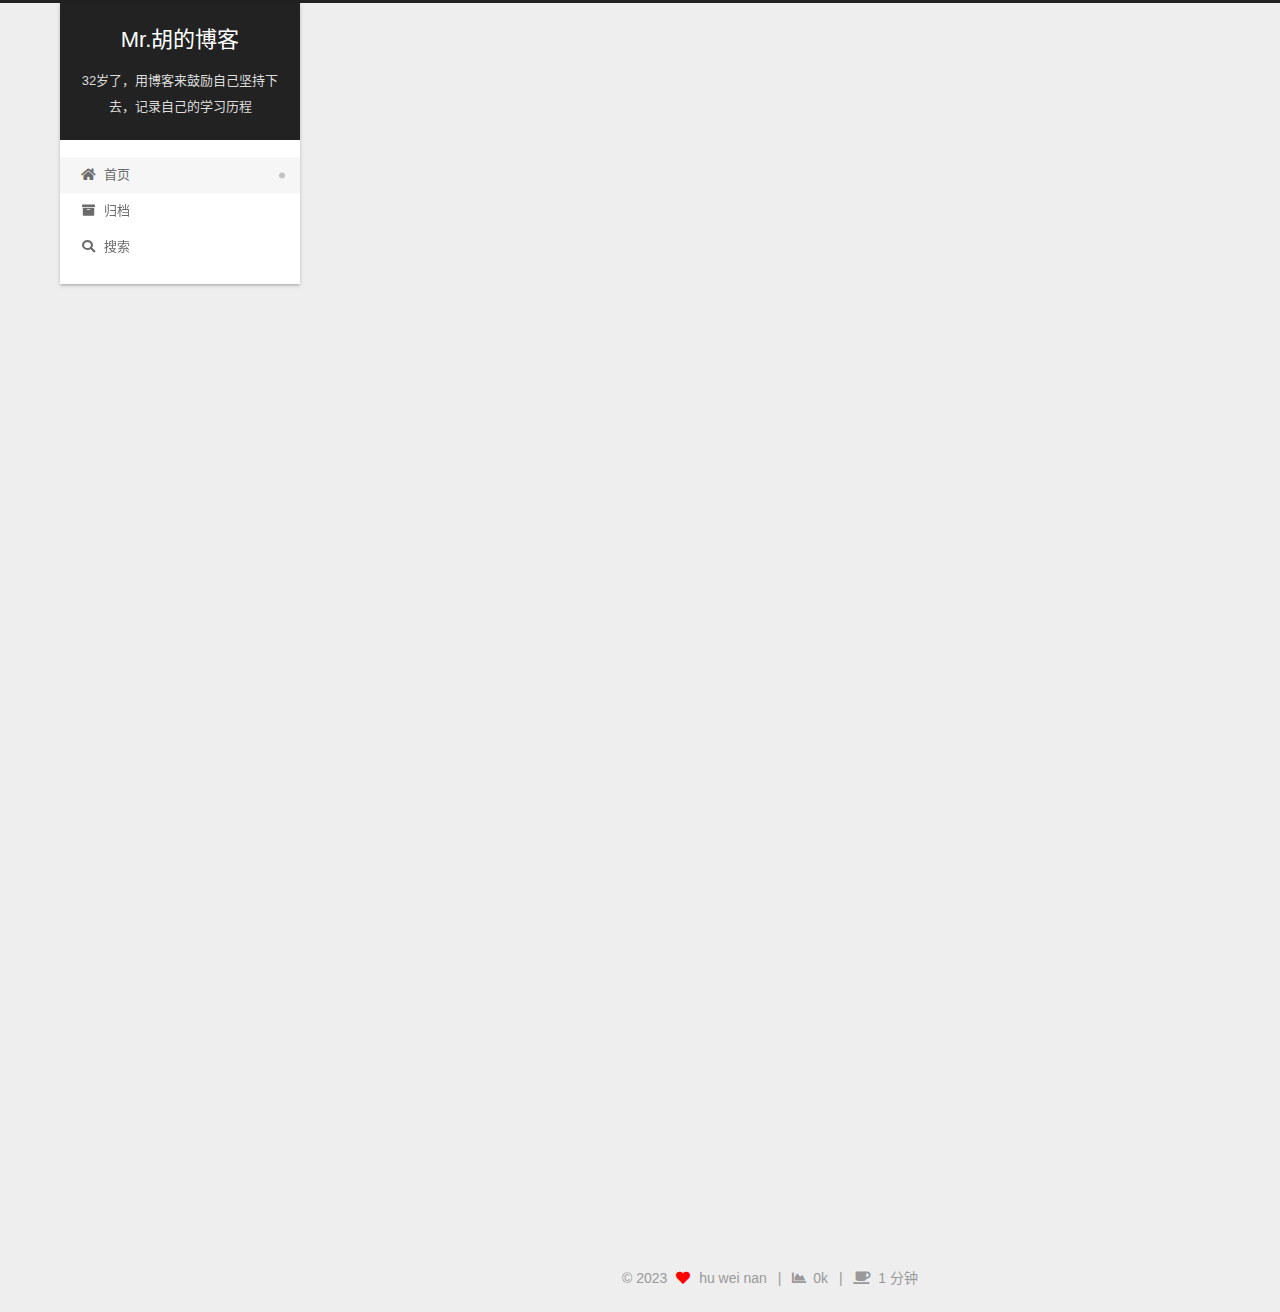
==== index.html @ 6270576a "Site updated: 2023-03-27 14:38:37" ====
<!DOCTYPE html>
<html lang="zh-CN">
<head>
  <meta charset="UTF-8">
<meta name="viewport" content="width=device-width, initial-scale=1, maximum-scale=2">
<meta name="theme-color" content="#222">
<meta name="generator" content="Hexo 6.3.0">
  <link rel="apple-touch-icon" sizes="180x180" href="/images/apple-touch-icon-next.png">
  <link rel="icon" type="image/png" sizes="32x32" href="/images/favicon-32x32-next.png">
  <link rel="icon" type="image/png" sizes="16x16" href="/images/favicon-16x16-next.png">
  <link rel="mask-icon" href="/images/logo.svg" color="#222">

<link rel="stylesheet" href="/css/main.css">


<link rel="stylesheet" href="/lib/font-awesome/css/all.min.css">

<script id="hexo-configurations">
    var NexT = window.NexT || {};
    var CONFIG = {"hostname":"example.com","root":"/","scheme":"Gemini","version":"7.8.0","exturl":false,"sidebar":{"position":"left","display":"post","padding":18,"offset":12,"onmobile":false},"copycode":{"enable":true,"show_result":false,"style":"mac"},"back2top":{"enable":true,"sidebar":true,"scrollpercent":true},"bookmark":{"enable":false,"color":"#222","save":"auto"},"fancybox":false,"mediumzoom":false,"lazyload":false,"pangu":false,"comments":{"style":"tabs","active":null,"storage":true,"lazyload":false,"nav":null},"algolia":{"hits":{"per_page":10},"labels":{"input_placeholder":"Search for Posts","hits_empty":"We didn't find any results for the search: ${query}","hits_stats":"${hits} results found in ${time} ms"}},"localsearch":{"enable":true,"trigger":"auto","top_n_per_article":1,"unescape":false,"preload":false},"motion":{"enable":true,"async":false,"transition":{"post_block":"fadeIn","post_header":"slideDownIn","post_body":"slideDownIn","coll_header":"slideLeftIn","sidebar":"slideUpIn"}},"path":"search.xml"};
  </script>

  <meta property="og:type" content="website">
<meta property="og:title" content="Mr.胡的博客">
<meta property="og:url" content="http://example.com/index.html">
<meta property="og:site_name" content="Mr.胡的博客">
<meta property="og:locale" content="zh_CN">
<meta property="article:author" content="hu wei nan">
<meta name="twitter:card" content="summary">

<link rel="canonical" href="http://example.com/">


<script id="page-configurations">
  // https://hexo.io/docs/variables.html
  CONFIG.page = {
    sidebar: "",
    isHome : true,
    isPost : false,
    lang   : 'zh-CN'
  };
</script>

  <title>Mr.胡的博客</title>
  






  <noscript>
  <style>
  .use-motion .brand,
  .use-motion .menu-item,
  .sidebar-inner,
  .use-motion .post-block,
  .use-motion .pagination,
  .use-motion .comments,
  .use-motion .post-header,
  .use-motion .post-body,
  .use-motion .collection-header { opacity: initial; }

  .use-motion .site-title,
  .use-motion .site-subtitle {
    opacity: initial;
    top: initial;
  }

  .use-motion .logo-line-before i { left: initial; }
  .use-motion .logo-line-after i { right: initial; }
  </style>
</noscript>

</head>

<body itemscope itemtype="http://schema.org/WebPage">
  <div class="container use-motion">
    <div class="headband"></div>

    <header class="header" itemscope itemtype="http://schema.org/WPHeader">
      <div class="header-inner"><div class="site-brand-container">
  <div class="site-nav-toggle">
    <div class="toggle" aria-label="切换导航栏">
      <span class="toggle-line toggle-line-first"></span>
      <span class="toggle-line toggle-line-middle"></span>
      <span class="toggle-line toggle-line-last"></span>
    </div>
  </div>

  <div class="site-meta">

    <a href="/" class="brand" rel="start">
      <span class="logo-line-before"><i></i></span>
      <h1 class="site-title">Mr.胡的博客</h1>
      <span class="logo-line-after"><i></i></span>
    </a>
      <p class="site-subtitle" itemprop="description">32岁了，用博客来鼓励自己坚持下去，记录自己的学习历程</p>
  </div>

  <div class="site-nav-right">
    <div class="toggle popup-trigger">
        <i class="fa fa-search fa-fw fa-lg"></i>
    </div>
  </div>
</div>




<nav class="site-nav">
  <ul id="menu" class="main-menu menu">
        <li class="menu-item menu-item-home">

    <a href="/" rel="section"><i class="fa fa-home fa-fw"></i>首页</a>

  </li>
        <li class="menu-item menu-item-archives">

    <a href="/archives/" rel="section"><i class="fa fa-archive fa-fw"></i>归档</a>

  </li>
      <li class="menu-item menu-item-search">
        <a role="button" class="popup-trigger"><i class="fa fa-search fa-fw"></i>搜索
        </a>
      </li>
  </ul>
</nav>



  <div class="search-pop-overlay">
    <div class="popup search-popup">
        <div class="search-header">
  <span class="search-icon">
    <i class="fa fa-search"></i>
  </span>
  <div class="search-input-container">
    <input autocomplete="off" autocapitalize="off"
           placeholder="搜索..." spellcheck="false"
           type="search" class="search-input">
  </div>
  <span class="popup-btn-close">
    <i class="fa fa-times-circle"></i>
  </span>
</div>
<div id="search-result">
  <div id="no-result">
    <i class="fa fa-spinner fa-pulse fa-5x fa-fw"></i>
  </div>
</div>

    </div>
  </div>

</div>
    </header>

    


    <main class="main">
      <div class="main-inner">
        <div class="content-wrap">
          

          <div class="content index posts-expand">
            
      
  
  
  <article itemscope itemtype="http://schema.org/Article" class="post-block" lang="zh-CN">
    <link itemprop="mainEntityOfPage" href="http://example.com/2023/03/27/hello-world/">

    <span hidden itemprop="author" itemscope itemtype="http://schema.org/Person">
      <meta itemprop="image" content="/images/avatar.gif">
      <meta itemprop="name" content="hu wei nan">
      <meta itemprop="description" content="">
    </span>

    <span hidden itemprop="publisher" itemscope itemtype="http://schema.org/Organization">
      <meta itemprop="name" content="Mr.胡的博客">
    </span>
      <header class="post-header">
        <h2 class="post-title" itemprop="name headline">
          
            <a href="/2023/03/27/hello-world/" class="post-title-link" itemprop="url">Hello World</a>
        </h2>

        <div class="post-meta">
            <span class="post-meta-item">
              <span class="post-meta-item-icon">
                <i class="far fa-calendar"></i>
              </span>
              <span class="post-meta-item-text">发表于</span>

              <time title="创建时间：2023-03-27 10:36:51" itemprop="dateCreated datePublished" datetime="2023-03-27T10:36:51+08:00">2023-03-27</time>
            </span>

          <br>
            <span class="post-meta-item" title="本文字数">
              <span class="post-meta-item-icon">
                <i class="far fa-file-word"></i>
              </span>
                <span class="post-meta-item-text">本文字数：</span>
              <span>78</span>
            </span>
            <span class="post-meta-item" title="阅读时长">
              <span class="post-meta-item-icon">
                <i class="far fa-clock"></i>
              </span>
                <span class="post-meta-item-text">阅读时长 &asymp;</span>
              <span>1 分钟</span>
            </span>

        </div>
      </header>

    
    
    
    <div class="post-body" itemprop="articleBody">

      
          <p>Welcome to <a target="_blank" rel="noopener" href="https://hexo.io/">Hexo</a>! This is your very first post. Check <a target="_blank" rel="noopener" href="https://hexo.io/docs/">documentation</a> for more info. If you get any problems when using Hexo, you can find the answer in <a target="_blank" rel="noopener" href="https://hexo.io/docs/troubleshooting.html">troubleshooting</a> or you can ask me on <a target="_blank" rel="noopener" href="https://github.com/hexojs/hexo/issues">GitHub</a>.</p>
<h2 id="Quick-Start"><a href="#Quick-Start" class="headerlink" title="Quick Start"></a>Quick Start</h2><h3 id="Create-a-new-post"><a href="#Create-a-new-post" class="headerlink" title="Create a new post"></a>Create a new post</h3><figure class="highlight bash"><table><tr><td class="gutter"><pre><span class="line">1</span><br></pre></td><td class="code"><pre><span class="line">$ hexo new <span class="string">&quot;My New Post&quot;</span></span><br></pre></td></tr></table></figure>

<p>More info: <a target="_blank" rel="noopener" href="https://hexo.io/docs/writing.html">Writing</a></p>
<h3 id="Run-server"><a href="#Run-server" class="headerlink" title="Run server"></a>Run server</h3><figure class="highlight bash"><table><tr><td class="gutter"><pre><span class="line">1</span><br></pre></td><td class="code"><pre><span class="line">$ hexo server</span><br></pre></td></tr></table></figure>

<p>More info: <a target="_blank" rel="noopener" href="https://hexo.io/docs/server.html">Server</a></p>
<h3 id="Generate-static-files"><a href="#Generate-static-files" class="headerlink" title="Generate static files"></a>Generate static files</h3><figure class="highlight bash"><table><tr><td class="gutter"><pre><span class="line">1</span><br></pre></td><td class="code"><pre><span class="line">$ hexo generate</span><br></pre></td></tr></table></figure>

<p>More info: <a target="_blank" rel="noopener" href="https://hexo.io/docs/generating.html">Generating</a></p>
<h3 id="Deploy-to-remote-sites"><a href="#Deploy-to-remote-sites" class="headerlink" title="Deploy to remote sites"></a>Deploy to remote sites</h3><figure class="highlight bash"><table><tr><td class="gutter"><pre><span class="line">1</span><br></pre></td><td class="code"><pre><span class="line">$ hexo deploy</span><br></pre></td></tr></table></figure>

<p>More info: <a target="_blank" rel="noopener" href="https://hexo.io/docs/one-command-deployment.html">Deployment</a></p>

      
    </div>

    
    
    
      <footer class="post-footer">
        <div class="post-eof"></div>
      </footer>
  </article>
  
  
  


  



          </div>
          

<script>
  window.addEventListener('tabs:register', () => {
    let { activeClass } = CONFIG.comments;
    if (CONFIG.comments.storage) {
      activeClass = localStorage.getItem('comments_active') || activeClass;
    }
    if (activeClass) {
      let activeTab = document.querySelector(`a[href="#comment-${activeClass}"]`);
      if (activeTab) {
        activeTab.click();
      }
    }
  });
  if (CONFIG.comments.storage) {
    window.addEventListener('tabs:click', event => {
      if (!event.target.matches('.tabs-comment .tab-content .tab-pane')) return;
      let commentClass = event.target.classList[1];
      localStorage.setItem('comments_active', commentClass);
    });
  }
</script>

        </div>
          
  
  <div class="toggle sidebar-toggle">
    <span class="toggle-line toggle-line-first"></span>
    <span class="toggle-line toggle-line-middle"></span>
    <span class="toggle-line toggle-line-last"></span>
  </div>

  <aside class="sidebar">
    <div class="sidebar-inner">

      <ul class="sidebar-nav motion-element">
        <li class="sidebar-nav-toc">
          文章目录
        </li>
        <li class="sidebar-nav-overview">
          站点概览
        </li>
      </ul>

      <!--noindex-->
      <div class="post-toc-wrap sidebar-panel">
      </div>
      <!--/noindex-->

      <div class="site-overview-wrap sidebar-panel">
        <div class="site-author motion-element" itemprop="author" itemscope itemtype="http://schema.org/Person">
  <p class="site-author-name" itemprop="name">hu wei nan</p>
  <div class="site-description" itemprop="description"></div>
</div>
<div class="site-state-wrap motion-element">
  <nav class="site-state">
      <div class="site-state-item site-state-posts">
          <a href="/archives/">
        
          <span class="site-state-item-count">1</span>
          <span class="site-state-item-name">日志</span>
        </a>
      </div>
  </nav>
</div>



      </div>
        <div class="back-to-top motion-element">
          <i class="fa fa-arrow-up"></i>
          <span>0%</span>
        </div>

    </div>
  </aside>
  <div id="sidebar-dimmer"></div>


      </div>
    </main>

    <footer class="footer">
      <div class="footer-inner">
        

        

<div class="copyright">
  
  &copy; 
  <span itemprop="copyrightYear">2023</span>
  <span class="with-love">
    <i class="fa fa-heart"></i>
  </span>
  <span class="author" itemprop="copyrightHolder">hu wei nan</span>
    <span class="post-meta-divider">|</span>
    <span class="post-meta-item-icon">
      <i class="fa fa-chart-area"></i>
    </span>
    <span title="站点总字数">0k</span>
    <span class="post-meta-divider">|</span>
    <span class="post-meta-item-icon">
      <i class="fa fa-coffee"></i>
    </span>
    <span title="站点阅读时长">1 分钟</span>
</div>

        








      </div>
    </footer>
  </div>

  
  <script src="/lib/anime.min.js"></script>
  <script src="/lib/velocity/velocity.min.js"></script>
  <script src="/lib/velocity/velocity.ui.min.js"></script>

<script src="/js/utils.js"></script>

<script src="/js/motion.js"></script>


<script src="/js/schemes/pisces.js"></script>


<script src="/js/next-boot.js"></script>




  




  
<script src="/js/local-search.js"></script>













  

  

</body>
</html>
---- css/main.css ----
:root {
  --body-bg-color: #eee;
  --content-bg-color: #fff;
  --card-bg-color: #f5f5f5;
  --text-color: #555;
  --blockquote-color: #666;
  --link-color: #555;
  --link-hover-color: #222;
  --brand-color: #fff;
  --brand-hover-color: #fff;
  --table-row-odd-bg-color: #f9f9f9;
  --table-row-hover-bg-color: #f5f5f5;
  --menu-item-bg-color: #f5f5f5;
  --btn-default-bg: #fff;
  --btn-default-color: #555;
  --btn-default-border-color: #555;
  --btn-default-hover-bg: #222;
  --btn-default-hover-color: #fff;
  --btn-default-hover-border-color: #222;
}
html {
  line-height: 1.15; /* 1 */
  -webkit-text-size-adjust: 100%; /* 2 */
}
body {
  margin: 0;
}
main {
  display: block;
}
h1 {
  font-size: 2em;
  margin: 0.67em 0;
}
hr {
  box-sizing: content-box; /* 1 */
  height: 0; /* 1 */
  overflow: visible; /* 2 */
}
pre {
  font-family: monospace, monospace; /* 1 */
  font-size: 1em; /* 2 */
}
a {
  background: transparent;
}
abbr[title] {
  border-bottom: none; /* 1 */
  text-decoration: underline; /* 2 */
  text-decoration: underline dotted; /* 2 */
}
b,
strong {
  font-weight: bolder;
}
code,
kbd,
samp {
  font-family: monospace, monospace; /* 1 */
  font-size: 1em; /* 2 */
}
small {
  font-size: 80%;
}
sub,
sup {
  font-size: 75%;
  line-height: 0;
  position: relative;
  vertical-align: baseline;
}
sub {
  bottom: -0.25em;
}
sup {
  top: -0.5em;
}
img {
  border-style: none;
}
button,
input,
optgroup,
select,
textarea {
  font-family: inherit; /* 1 */
  font-size: 100%; /* 1 */
  line-height: 1.15; /* 1 */
  margin: 0; /* 2 */
}
button,
input {
/* 1 */
  overflow: visible;
}
button,
select {
/* 1 */
  text-transform: none;
}
button,
[type='button'],
[type='reset'],
[type='submit'] {
  -webkit-appearance: button;
}
button::-moz-focus-inner,
[type='button']::-moz-focus-inner,
[type='reset']::-moz-focus-inner,
[type='submit']::-moz-focus-inner {
  border-style: none;
  padding: 0;
}
button:-moz-focusring,
[type='button']:-moz-focusring,
[type='reset']:-moz-focusring,
[type='submit']:-moz-focusring {
  outline: 1px dotted ButtonText;
}
fieldset {
  padding: 0.35em 0.75em 0.625em;
}
legend {
  box-sizing: border-box; /* 1 */
  color: inherit; /* 2 */
  display: table; /* 1 */
  max-width: 100%; /* 1 */
  padding: 0; /* 3 */
  white-space: normal; /* 1 */
}
progress {
  vertical-align: baseline;
}
textarea {
  overflow: auto;
}
[type='checkbox'],
[type='radio'] {
  box-sizing: border-box; /* 1 */
  padding: 0; /* 2 */
}
[type='number']::-webkit-inner-spin-button,
[type='number']::-webkit-outer-spin-button {
  height: auto;
}
[type='search'] {
  outline-offset: -2px; /* 2 */
  -webkit-appearance: textfield; /* 1 */
}
[type='search']::-webkit-search-decoration {
  -webkit-appearance: none;
}
::-webkit-file-upload-button {
  font: inherit; /* 2 */
  -webkit-appearance: button; /* 1 */
}
details {
  display: block;
}
summary {
  display: list-item;
}
template {
  display: none;
}
[hidden] {
  display: none;
}
::selection {
  background: #262a30;
  color: #eee;
}
html,
body {
  height: 100%;
}
body {
  background: var(--body-bg-color);
  color: var(--text-color);
  font-family: 'Lato', "PingFang SC", "Microsoft YaHei", sans-serif;
  font-size: 1em;
  line-height: 2;
}
@media (max-width: 991px) {
  body {
    padding-left: 0 !important;
    padding-right: 0 !important;
  }
}
h1,
h2,
h3,
h4,
h5,
h6 {
  font-family: 'Lato', "PingFang SC", "Microsoft YaHei", sans-serif;
  font-weight: bold;
  line-height: 1.5;
  margin: 20px 0 15px;
}
h1 {
  font-size: 1.5em;
}
h2 {
  font-size: 1.375em;
}
h3 {
  font-size: 1.25em;
}
h4 {
  font-size: 1.125em;
}
h5 {
  font-size: 1em;
}
h6 {
  font-size: 0.875em;
}
p {
  margin: 0 0 20px 0;
}
a,
span.exturl {
  border-bottom: 1px solid #999;
  color: var(--link-color);
  outline: 0;
  text-decoration: none;
  overflow-wrap: break-word;
  word-wrap: break-word;
  cursor: pointer;
}
a:hover,
span.exturl:hover {
  border-bottom-color: var(--link-hover-color);
  color: var(--link-hover-color);
}
iframe,
img,
video {
  display: block;
  margin-left: auto;
  margin-right: auto;
  max-width: 100%;
}
hr {
  background-image: repeating-linear-gradient(-45deg, #ddd, #ddd 4px, transparent 4px, transparent 8px);
  border: 0;
  height: 3px;
  margin: 40px 0;
}
blockquote {
  border-left: 4px solid #ddd;
  color: var(--blockquote-color);
  margin: 0;
  padding: 0 15px;
}
blockquote cite::before {
  content: '-';
  padding: 0 5px;
}
dt {
  font-weight: bold;
}
dd {
  margin: 0;
  padding: 0;
}
kbd {
  background-color: #f5f5f5;
  background-image: linear-gradient(#eee, #fff, #eee);
  border: 1px solid #ccc;
  border-radius: 0.2em;
  box-shadow: 0.1em 0.1em 0.2em rgba(0,0,0,0.1);
  color: #555;
  font-family: inherit;
  padding: 0.1em 0.3em;
  white-space: nowrap;
}
.table-container {
  overflow: auto;
}
table {
  border-collapse: collapse;
  border-spacing: 0;
  font-size: 0.875em;
  margin: 0 0 20px 0;
  width: 100%;
}
tbody tr:nth-of-type(odd) {
  background: var(--table-row-odd-bg-color);
}
tbody tr:hover {
  background: var(--table-row-hover-bg-color);
}
caption,
th,
td {
  font-weight: normal;
  padding: 8px;
  vertical-align: middle;
}
th,
td {
  border: 1px solid #ddd;
  border-bottom: 3px solid #ddd;
}
th {
  font-weight: 700;
  padding-bottom: 10px;
}
td {
  border-bottom-width: 1px;
}
.btn {
  background: var(--btn-default-bg);
  border: 2px solid var(--btn-default-border-color);
  border-radius: 2px;
  color: var(--btn-default-color);
  display: inline-block;
  font-size: 0.875em;
  line-height: 2;
  padding: 0 20px;
  text-decoration: none;
  transition-property: background-color;
  transition-delay: 0s;
  transition-duration: 0.2s;
  transition-timing-function: ease-in-out;
}
.btn:hover {
  background: var(--btn-default-hover-bg);
  border-color: var(--btn-default-hover-border-color);
  color: var(--btn-default-hover-color);
}
.btn + .btn {
  margin: 0 0 8px 8px;
}
.btn .fa-fw {
  text-align: left;
  width: 1.285714285714286em;
}
.toggle {
  line-height: 0;
}
.toggle .toggle-line {
  background: #fff;
  display: inline-block;
  height: 2px;
  left: 0;
  position: relative;
  top: 0;
  transition: all 0.4s;
  vertical-align: top;
  width: 100%;
}
.toggle .toggle-line:not(:first-child) {
  margin-top: 3px;
}
.toggle.toggle-arrow .toggle-line-first {
  left: 50%;
  top: 2px;
  transform: rotate(45deg);
  width: 50%;
}
.toggle.toggle-arrow .toggle-line-middle {
  left: 2px;
  width: 90%;
}
.toggle.toggle-arrow .toggle-line-last {
  left: 50%;
  top: -2px;
  transform: rotate(-45deg);
  width: 50%;
}
.toggle.toggle-close .toggle-line-first {
  transform: rotate(-45deg);
  top: 5px;
}
.toggle.toggle-close .toggle-line-middle {
  opacity: 0;
}
.toggle.toggle-close .toggle-line-last {
  transform: rotate(45deg);
  top: -5px;
}
.highlight-container {
  position: relative;
}
.highlight-container:hover .copy-btn,
.highlight-container .copy-btn:focus {
  opacity: 1;
}
.copy-btn {
  color: #333;
  cursor: pointer;
  line-height: 1.6;
  opacity: 0;
  padding: 2px 6px;
  position: absolute;
  transition-delay: 0s;
  transition-duration: 0.2s;
  transition-timing-function: ease-in-out;
  color: #fff;
  font-size: 14px;
  right: 0;
  top: 2px;
}
.highlight-container {
  background: #21252b;
  border-radius: 5px;
  box-shadow: 0 10px 30px 0 rgba(0,0,0,0.4);
  padding-top: 30px;
}
.highlight-container::before {
  background: #fc625d;
  border-radius: 50%;
  box-shadow: 20px 0 #fdbc40, 40px 0 #35cd4b;
  content: ' ';
  height: 12px;
  left: 12px;
  margin-top: -20px;
  position: absolute;
  width: 12px;
}
.highlight-container .highlight {
  border-radius: 0 0 5px 5px;
}
.highlight-container .highlight .table-container {
  border-radius: 0 0 5px 5px;
}
.highlight,
pre {
  background: #2d2d2d;
  color: #ccc;
  line-height: 1.6;
  margin: 0 auto 20px;
}
pre,
code {
  font-family: consolas, Menlo, monospace, "PingFang SC", "Microsoft YaHei";
}
code {
  background: #eee;
  border-radius: 3px;
  color: #555;
  padding: 2px 4px;
  overflow-wrap: break-word;
  word-wrap: break-word;
}
.highlight *::selection {
  background: #515151;
}
.highlight pre {
  border: 0;
  margin: 0;
  padding: 10px 0;
}
.highlight table {
  border: 0;
  margin: 0;
  width: auto;
}
.highlight td {
  border: 0;
  padding: 0;
}
.highlight figcaption {
  background: #1b1b1b;
  color: #ccc;
  display: flex;
  font-size: 0.875em;
  justify-content: space-between;
  line-height: 1.2;
  padding: 0.5em;
}
.highlight figcaption a {
  color: #ccc;
}
.highlight figcaption a:hover {
  border-bottom-color: #ccc;
}
.highlight .gutter {
  -moz-user-select: none;
  -ms-user-select: none;
  -webkit-user-select: none;
  user-select: none;
}
.highlight .gutter pre {
  background: #1b1b1b;
  color: #999;
  padding-left: 10px;
  padding-right: 10px;
  text-align: right;
}
.highlight .code pre {
  background: #2d2d2d;
  padding-left: 10px;
  width: 100%;
}
.gist table {
  width: auto;
}
.gist table td {
  border: 0;
}
pre {
  overflow: auto;
  padding: 10px;
}
pre code {
  background: none;
  color: #ccc;
  font-size: 0.875em;
  padding: 0;
  text-shadow: none;
}
pre .deletion {
  background: #800000;
}
pre .addition {
  background: #008000;
}
pre .meta {
  color: #fc6;
  -moz-user-select: none;
  -ms-user-select: none;
  -webkit-user-select: none;
  user-select: none;
}
pre .comment {
  color: #999;
}
pre .variable,
pre .attribute,
pre .tag,
pre .name,
pre .regexp,
pre .ruby .constant,
pre .xml .tag .title,
pre .xml .pi,
pre .xml .doctype,
pre .html .doctype,
pre .css .id,
pre .css .class,
pre .css .pseudo {
  color: #f2777a;
}
pre .number,
pre .preprocessor,
pre .built_in,
pre .builtin-name,
pre .literal,
pre .params,
pre .constant,
pre .command {
  color: #f99157;
}
pre .ruby .class .title,
pre .css .rules .attribute,
pre .string,
pre .symbol,
pre .value,
pre .inheritance,
pre .header,
pre .ruby .symbol,
pre .xml .cdata,
pre .special,
pre .formula {
  color: #9c9;
}
pre .title,
pre .css .hexcolor {
  color: #6cc;
}
pre .function,
pre .python .decorator,
pre .python .title,
pre .ruby .function .title,
pre .ruby .title .keyword,
pre .perl .sub,
pre .javascript .title,
pre .coffeescript .title {
  color: #69c;
}
pre .keyword,
pre .javascript .function {
  color: #c9c;
}
.blockquote-center {
  border-left: none;
  margin: 40px 0;
  padding: 0;
  position: relative;
  text-align: center;
}
.blockquote-center .fa {
  display: block;
  opacity: 0.6;
  position: absolute;
  width: 100%;
}
.blockquote-center .fa-quote-left {
  border-top: 1px solid #ccc;
  text-align: left;
  top: -20px;
}
.blockquote-center .fa-quote-right {
  border-bottom: 1px solid #ccc;
  text-align: right;
  bottom: -20px;
}
.blockquote-center p,
.blockquote-center div {
  text-align: center;
}
.post-body .group-picture img {
  margin: 0 auto;
  padding: 0 3px;
}
.group-picture-row {
  margin-bottom: 6px;
  overflow: hidden;
}
.group-picture-column {
  float: left;
  margin-bottom: 10px;
}
.post-body .label {
  color: #555;
  display: inline;
  padding: 0 2px;
}
.post-body .label.default {
  background: #f0f0f0;
}
.post-body .label.primary {
  background: #efe6f7;
}
.post-body .label.info {
  background: #e5f2f8;
}
.post-body .label.success {
  background: #e7f4e9;
}
.post-body .label.warning {
  background: #fcf6e1;
}
.post-body .label.danger {
  background: #fae8eb;
}
.post-body .tabs {
  margin-bottom: 20px;
}
.post-body .tabs,
.tabs-comment {
  display: block;
  padding-top: 10px;
  position: relative;
}
.post-body .tabs ul.nav-tabs,
.tabs-comment ul.nav-tabs {
  display: flex;
  flex-wrap: wrap;
  margin: 0;
  margin-bottom: -1px;
  padding: 0;
}
@media (max-width: 413px) {
  .post-body .tabs ul.nav-tabs,
  .tabs-comment ul.nav-tabs {
    display: block;
    margin-bottom: 5px;
  }
}
.post-body .tabs ul.nav-tabs li.tab,
.tabs-comment ul.nav-tabs li.tab {
  border-bottom: 1px solid #ddd;
  border-left: 1px solid transparent;
  border-right: 1px solid transparent;
  border-top: 3px solid transparent;
  flex-grow: 1;
  list-style-type: none;
  border-radius: 0 0 0 0;
}
@media (max-width: 413px) {
  .post-body .tabs ul.nav-tabs li.tab,
  .tabs-comment ul.nav-tabs li.tab {
    border-bottom: 1px solid transparent;
    border-left: 3px solid transparent;
    border-right: 1px solid transparent;
    border-top: 1px solid transparent;
  }
}
@media (max-width: 413px) {
  .post-body .tabs ul.nav-tabs li.tab,
  .tabs-comment ul.nav-tabs li.tab {
    border-radius: 0;
  }
}
.post-body .tabs ul.nav-tabs li.tab a,
.tabs-comment ul.nav-tabs li.tab a {
  border-bottom: initial;
  display: block;
  line-height: 1.8;
  outline: 0;
  padding: 0.25em 0.75em;
  text-align: center;
  transition-delay: 0s;
  transition-duration: 0.2s;
  transition-timing-function: ease-out;
}
.post-body .tabs ul.nav-tabs li.tab a i,
.tabs-comment ul.nav-tabs li.tab a i {
  width: 1.285714285714286em;
}
.post-body .tabs ul.nav-tabs li.tab.active,
.tabs-comment ul.nav-tabs li.tab.active {
  border-bottom: 1px solid transparent;
  border-left: 1px solid #ddd;
  border-right: 1px solid #ddd;
  border-top: 3px solid #fc6423;
}
@media (max-width: 413px) {
  .post-body .tabs ul.nav-tabs li.tab.active,
  .tabs-comment ul.nav-tabs li.tab.active {
    border-bottom: 1px solid #ddd;
    border-left: 3px solid #fc6423;
    border-right: 1px solid #ddd;
    border-top: 1px solid #ddd;
  }
}
.post-body .tabs ul.nav-tabs li.tab.active a,
.tabs-comment ul.nav-tabs li.tab.active a {
  color: var(--link-color);
  cursor: default;
}
.post-body .tabs .tab-content .tab-pane,
.tabs-comment .tab-content .tab-pane {
  border: 1px solid #ddd;
  border-top: 0;
  padding: 20px 20px 0 20px;
  border-radius: 0;
}
.post-body .tabs .tab-content .tab-pane:not(.active),
.tabs-comment .tab-content .tab-pane:not(.active) {
  display: none;
}
.post-body .tabs .tab-content .tab-pane.active,
.tabs-comment .tab-content .tab-pane.active {
  display: block;
}
.post-body .tabs .tab-content .tab-pane.active:nth-of-type(1),
.tabs-comment .tab-content .tab-pane.active:nth-of-type(1) {
  border-radius: 0 0 0 0;
}
@media (max-width: 413px) {
  .post-body .tabs .tab-content .tab-pane.active:nth-of-type(1),
  .tabs-comment .tab-content .tab-pane.active:nth-of-type(1) {
    border-radius: 0;
  }
}
.post-body .note {
  border-radius: 3px;
  margin-bottom: 20px;
  padding: 1em;
  position: relative;
  border: 1px solid #eee;
  border-left-width: 5px;
}
.post-body .note h2,
.post-body .note h3,
.post-body .note h4,
.post-body .note h5,
.post-body .note h6 {
  margin-top: 0;
  border-bottom: initial;
  margin-bottom: 0;
  padding-top: 0;
}
.post-body .note p:first-child,
.post-body .note ul:first-child,
.post-body .note ol:first-child,
.post-body .note table:first-child,
.post-body .note pre:first-child,
.post-body .note blockquote:first-child,
.post-body .note img:first-child {
  margin-top: 0;
}
.post-body .note p:last-child,
.post-body .note ul:last-child,
.post-body .note ol:last-child,
.post-body .note table:last-child,
.post-body .note pre:last-child,
.post-body .note blockquote:last-child,
.post-body .note img:last-child {
  margin-bottom: 0;
}
.post-body .note.default {
  border-left-color: #777;
}
.post-body .note.default h2,
.post-body .note.default h3,
.post-body .note.default h4,
.post-body .note.default h5,
.post-body .note.default h6 {
  color: #777;
}
.post-body .note.primary {
  border-left-color: #6f42c1;
}
.post-body .note.primary h2,
.post-body .note.primary h3,
.post-body .note.primary h4,
.post-body .note.primary h5,
.post-body .note.primary h6 {
  color: #6f42c1;
}
.post-body .note.info {
  border-left-color: #428bca;
}
.post-body .note.info h2,
.post-body .note.info h3,
.post-body .note.info h4,
.post-body .note.info h5,
.post-body .note.info h6 {
  color: #428bca;
}
.post-body .note.success {
  border-left-color: #5cb85c;
}
.post-body .note.success h2,
.post-body .note.success h3,
.post-body .note.success h4,
.post-body .note.success h5,
.post-body .note.success h6 {
  color: #5cb85c;
}
.post-body .note.warning {
  border-left-color: #f0ad4e;
}
.post-body .note.warning h2,
.post-body .note.warning h3,
.post-body .note.warning h4,
.post-body .note.warning h5,
.post-body .note.warning h6 {
  color: #f0ad4e;
}
.post-body .note.danger {
  border-left-color: #d9534f;
}
.post-body .note.danger h2,
.post-body .note.danger h3,
.post-body .note.danger h4,
.post-body .note.danger h5,
.post-body .note.danger h6 {
  color: #d9534f;
}
.pagination .prev,
.pagination .next,
.pagination .page-number,
.pagination .space {
  display: inline-block;
  margin: 0 10px;
  padding: 0 11px;
  position: relative;
  top: -1px;
}
@media (max-width: 767px) {
  .pagination .prev,
  .pagination .next,
  .pagination .page-number,
  .pagination .space {
    margin: 0 5px;
  }
}
.pagination {
  border-top: 1px solid #eee;
  margin: 120px 0 0;
  text-align: center;
}
.pagination .prev,
.pagination .next,
.pagination .page-number {
  border-bottom: 0;
  border-top: 1px solid #eee;
  transition-property: border-color;
  transition-delay: 0s;
  transition-duration: 0.2s;
  transition-timing-function: ease-in-out;
}
.pagination .prev:hover,
.pagination .next:hover,
.pagination .page-number:hover {
  border-top-color: #222;
}
.pagination .space {
  margin: 0;
  padding: 0;
}
.pagination .prev {
  margin-left: 0;
}
.pagination .next {
  margin-right: 0;
}
.pagination .page-number.current {
  background: #ccc;
  border-top-color: #ccc;
  color: #fff;
}
@media (max-width: 767px) {
  .pagination {
    border-top: none;
  }
  .pagination .prev,
  .pagination .next,
  .pagination .page-number {
    border-bottom: 1px solid #eee;
    border-top: 0;
    margin-bottom: 10px;
    padding: 0 10px;
  }
  .pagination .prev:hover,
  .pagination .next:hover,
  .pagination .page-number:hover {
    border-bottom-color: #222;
  }
}
.comments {
  margin-top: 60px;
  overflow: hidden;
}
.comment-button-group {
  display: flex;
  flex-wrap: wrap-reverse;
  justify-content: center;
  margin: 1em 0;
}
.comment-button-group .comment-button {
  margin: 0.1em 0.2em;
}
.comment-button-group .comment-button.active {
  background: var(--btn-default-hover-bg);
  border-color: var(--btn-default-hover-border-color);
  color: var(--btn-default-hover-color);
}
.comment-position {
  display: none;
}
.comment-position.active {
  display: block;
}
.tabs-comment {
  background: var(--content-bg-color);
  margin-top: 4em;
  padding-top: 0;
}
.tabs-comment .comments {
  border: 0;
  box-shadow: none;
  margin-top: 0;
  padding-top: 0;
}
.container {
  min-height: 100%;
  position: relative;
}
.main-inner {
  margin: 0 auto;
  width: calc(100% - 20px);
}
@media (min-width: 1200px) {
  .main-inner {
    width: 1160px;
  }
}
@media (min-width: 1600px) {
  .main-inner {
    width: 73%;
  }
}
@media (max-width: 767px) {
  .content-wrap {
    padding: 0 20px;
  }
}
.header {
  background: transparent;
}
.header-inner {
  margin: 0 auto;
  width: calc(100% - 20px);
}
@media (min-width: 1200px) {
  .header-inner {
    width: 1160px;
  }
}
@media (min-width: 1600px) {
  .header-inner {
    width: 73%;
  }
}
.site-brand-container {
  display: flex;
  flex-shrink: 0;
  padding: 0 10px;
}
.headband {
  background: #222;
  height: 3px;
}
.site-meta {
  flex-grow: 1;
  text-align: center;
}
@media (max-width: 767px) {
  .site-meta {
    text-align: center;
  }
}
.brand {
  border-bottom: none;
  color: var(--brand-color);
  display: inline-block;
  line-height: 1.375em;
  padding: 0 40px;
  position: relative;
}
.brand:hover {
  color: var(--brand-hover-color);
}
.site-title {
  font-family: 'Lato', "PingFang SC", "Microsoft YaHei", sans-serif;
  font-size: 1.375em;
  font-weight: normal;
  margin: 0;
}
.site-subtitle {
  color: #ddd;
  font-size: 0.8125em;
  margin: 10px 0;
}
.use-motion .brand {
  opacity: 0;
}
.use-motion .site-title,
.use-motion .site-subtitle,
.use-motion .custom-logo-image {
  opacity: 0;
  position: relative;
  top: -10px;
}
.site-nav-toggle,
.site-nav-right {
  display: none;
}
@media (max-width: 767px) {
  .site-nav-toggle,
  .site-nav-right {
    display: flex;
    flex-direction: column;
    justify-content: center;
  }
}
.site-nav-toggle .toggle,
.site-nav-right .toggle {
  color: var(--text-color);
  padding: 10px;
  width: 22px;
}
.site-nav-toggle .toggle .toggle-line,
.site-nav-right .toggle .toggle-line {
  background: var(--text-color);
  border-radius: 1px;
}
.site-nav {
  display: block;
}
@media (max-width: 767px) {
  .site-nav {
    clear: both;
    display: none;
  }
}
.site-nav.site-nav-on {
  display: block;
}
.menu {
  margin-top: 20px;
  padding-left: 0;
  text-align: center;
}
.menu-item {
  display: inline-block;
  list-style: none;
  margin: 0 10px;
}
@media (max-width: 767px) {
  .menu-item {
    display: block;
    margin-top: 10px;
  }
  .menu-item.menu-item-search {
    display: none;
  }
}
.menu-item a,
.menu-item span.exturl {
  border-bottom: 0;
  display: block;
  font-size: 0.8125em;
  transition-property: border-color;
  transition-delay: 0s;
  transition-duration: 0.2s;
  transition-timing-function: ease-in-out;
}
@media (hover: none) {
  .menu-item a:hover,
  .menu-item span.exturl:hover {
    border-bottom-color: transparent !important;
  }
}
.menu-item .fa,
.menu-item .fab,
.menu-item .far,
.menu-item .fas {
  margin-right: 8px;
}
.menu-item .badge {
  display: inline-block;
  font-weight: bold;
  line-height: 1;
  margin-left: 0.35em;
  margin-top: 0.35em;
  text-align: center;
  white-space: nowrap;
}
@media (max-width: 767px) {
  .menu-item .badge {
    float: right;
    margin-left: 0;
  }
}
.menu-item-active a,
.menu .menu-item a:hover,
.menu .menu-item span.exturl:hover {
  background: var(--menu-item-bg-color);
}
.use-motion .menu-item {
  opacity: 0;
}
.sidebar {
  background: #222;
  bottom: 0;
  position: fixed;
  top: 0;
}
@media (max-width: 991px) {
  .sidebar {
    display: none;
  }
}
.sidebar-inner {
  color: #999;
  padding: 18px 10px;
  text-align: center;
}
.cc-license {
  margin-top: 10px;
  text-align: center;
}
.cc-license .cc-opacity {
  border-bottom: none;
  opacity: 0.7;
}
.cc-license .cc-opacity:hover {
  opacity: 0.9;
}
.cc-license img {
  display: inline-block;
}
.site-author-image {
  border: 1px solid #eee;
  display: block;
  margin: 0 auto;
  max-width: 120px;
  padding: 2px;
}
.site-author-name {
  color: var(--text-color);
  font-weight: 600;
  margin: 0;
  text-align: center;
}
.site-description {
  color: #999;
  font-size: 0.8125em;
  margin-top: 0;
  text-align: center;
}
.links-of-author {
  margin-top: 15px;
}
.links-of-author a,
.links-of-author span.exturl {
  border-bottom-color: #555;
  display: inline-block;
  font-size: 0.8125em;
  margin-bottom: 10px;
  margin-right: 10px;
  vertical-align: middle;
}
.links-of-author a::before,
.links-of-author span.exturl::before {
  background: #fffe67;
  border-radius: 50%;
  content: ' ';
  display: inline-block;
  height: 4px;
  margin-right: 3px;
  vertical-align: middle;
  width: 4px;
}
.sidebar-button {
  margin-top: 15px;
}
.sidebar-button a {
  border: 1px solid #fc6423;
  border-radius: 4px;
  color: #fc6423;
  display: inline-block;
  padding: 0 15px;
}
.sidebar-button a .fa,
.sidebar-button a .fab,
.sidebar-button a .far,
.sidebar-button a .fas {
  margin-right: 5px;
}
.sidebar-button a:hover {
  background: #fc6423;
  border: 1px solid #fc6423;
  color: #fff;
}
.sidebar-button a:hover .fa,
.sidebar-button a:hover .fab,
.sidebar-button a:hover .far,
.sidebar-button a:hover .fas {
  color: #fff;
}
.links-of-blogroll {
  font-size: 0.8125em;
  margin-top: 10px;
}
.links-of-blogroll-title {
  font-size: 0.875em;
  font-weight: 600;
  margin-top: 0;
}
.links-of-blogroll-list {
  list-style: none;
  margin: 0;
  padding: 0;
}
#sidebar-dimmer {
  display: none;
}
@media (max-width: 767px) {
  #sidebar-dimmer {
    background: #000;
    display: block;
    height: 100%;
    left: 100%;
    opacity: 0;
    position: fixed;
    top: 0;
    width: 100%;
    z-index: 1100;
  }
  .sidebar-active + #sidebar-dimmer {
    opacity: 0.7;
    transform: translateX(-100%);
    transition: opacity 0.5s;
  }
}
.sidebar-nav {
  margin: 0;
  padding-bottom: 20px;
  padding-left: 0;
}
.sidebar-nav li {
  border-bottom: 1px solid transparent;
  color: var(--text-color);
  cursor: pointer;
  display: inline-block;
  font-size: 0.875em;
}
.sidebar-nav li.sidebar-nav-overview {
  margin-left: 10px;
}
.sidebar-nav li:hover {
  color: #fc6423;
}
.sidebar-nav .sidebar-nav-active {
  border-bottom-color: #fc6423;
  color: #fc6423;
}
.sidebar-nav .sidebar-nav-active:hover {
  color: #fc6423;
}
.sidebar-panel {
  display: none;
  overflow-x: hidden;
  overflow-y: auto;
}
.sidebar-panel-active {
  display: block;
}
.sidebar-toggle {
  background: #222;
  bottom: 45px;
  cursor: pointer;
  height: 14px;
  left: 30px;
  padding: 5px;
  position: fixed;
  width: 14px;
  z-index: 1300;
}
@media (max-width: 991px) {
  .sidebar-toggle {
    left: 20px;
    opacity: 0.8;
    display: none;
  }
}
.sidebar-toggle:hover .toggle-line {
  background: #fc6423;
}
.post-toc {
  font-size: 0.875em;
}
.post-toc ol {
  list-style: none;
  margin: 0;
  padding: 0 2px 5px 10px;
  text-align: left;
}
.post-toc ol > ol {
  padding-left: 0;
}
.post-toc ol a {
  transition-property: all;
  transition-delay: 0s;
  transition-duration: 0.2s;
  transition-timing-function: ease-in-out;
}
.post-toc .nav-item {
  line-height: 1.8;
  overflow: hidden;
  text-overflow: ellipsis;
  white-space: nowrap;
}
.post-toc .nav .nav-child {
  display: none;
}
.post-toc .nav .active > .nav-child {
  display: block;
}
.post-toc .nav .active-current > .nav-child {
  display: block;
}
.post-toc .nav .active-current > .nav-child > .nav-item {
  display: block;
}
.post-toc .nav .active > a {
  border-bottom-color: #fc6423;
  color: #fc6423;
}
.post-toc .nav .active-current > a {
  color: #fc6423;
}
.post-toc .nav .active-current > a:hover {
  color: #fc6423;
}
.site-state {
  display: flex;
  justify-content: center;
  line-height: 1.4;
  margin-top: 10px;
  overflow: hidden;
  text-align: center;
  white-space: nowrap;
}
.site-state-item {
  padding: 0 15px;
}
.site-state-item:not(:first-child) {
  border-left: 1px solid #eee;
}
.site-state-item a {
  border-bottom: none;
}
.site-state-item-count {
  display: block;
  font-size: 1em;
  font-weight: 600;
  text-align: center;
}
.site-state-item-name {
  color: #999;
  font-size: 0.8125em;
}
.footer {
  color: #999;
  font-size: 0.875em;
  padding: 20px 0;
}
.footer.footer-fixed {
  bottom: 0;
  left: 0;
  position: absolute;
  right: 0;
}
.footer-inner {
  box-sizing: border-box;
  margin: 0 auto;
  text-align: center;
  width: calc(100% - 20px);
}
@media (min-width: 1200px) {
  .footer-inner {
    width: 1160px;
  }
}
@media (min-width: 1600px) {
  .footer-inner {
    width: 73%;
  }
}
.languages {
  display: inline-block;
  font-size: 1.125em;
  position: relative;
}
.languages .lang-select-label span {
  margin: 0 0.5em;
}
.languages .lang-select {
  height: 100%;
  left: 0;
  opacity: 0;
  position: absolute;
  top: 0;
  width: 100%;
}
.with-love {
  color: #ff0000;
  display: inline-block;
  margin: 0 5px;
}
.powered-by,
.theme-info {
  display: inline-block;
}
@-moz-keyframes iconAnimate {
  0%, 100% {
    transform: scale(1);
  }
  10%, 30% {
    transform: scale(0.9);
  }
  20%, 40%, 60%, 80% {
    transform: scale(1.1);
  }
  50%, 70% {
    transform: scale(1.1);
  }
}
@-webkit-keyframes iconAnimate {
  0%, 100% {
    transform: scale(1);
  }
  10%, 30% {
    transform: scale(0.9);
  }
  20%, 40%, 60%, 80% {
    transform: scale(1.1);
  }
  50%, 70% {
    transform: scale(1.1);
  }
}
@-o-keyframes iconAnimate {
  0%, 100% {
    transform: scale(1);
  }
  10%, 30% {
    transform: scale(0.9);
  }
  20%, 40%, 60%, 80% {
    transform: scale(1.1);
  }
  50%, 70% {
    transform: scale(1.1);
  }
}
@keyframes iconAnimate {
  0%, 100% {
    transform: scale(1);
  }
  10%, 30% {
    transform: scale(0.9);
  }
  20%, 40%, 60%, 80% {
    transform: scale(1.1);
  }
  50%, 70% {
    transform: scale(1.1);
  }
}
.back-to-top {
  font-size: 12px;
  text-align: center;
  transition-delay: 0s;
  transition-duration: 0.2s;
  transition-timing-function: ease-in-out;
}
.back-to-top {
  background: transparent;
  margin: 8px -10px -20px;
  opacity: 0;
}
.back-to-top.back-to-top-on {
  cursor: pointer;
  opacity: 0.6;
}
.back-to-top.back-to-top-on:hover {
  opacity: 0.8;
}
.post-body {
  font-family: 'Lato', "PingFang SC", "Microsoft YaHei", sans-serif;
  overflow-wrap: break-word;
  word-wrap: break-word;
}
@media (min-width: 1200px) {
  .post-body {
    font-size: 1.125em;
  }
}
.post-body .exturl .fa {
  font-size: 0.875em;
  margin-left: 4px;
}
.post-body .image-caption,
.post-body .figure .caption {
  color: #999;
  font-size: 0.875em;
  font-weight: bold;
  line-height: 1;
  margin: -20px auto 15px;
  text-align: center;
}
.post-sticky-flag {
  display: inline-block;
  transform: rotate(30deg);
}
.post-button {
  margin-top: 40px;
  text-align: center;
}
.use-motion .post-block,
.use-motion .pagination,
.use-motion .comments {
  opacity: 0;
}
.use-motion .post-header {
  opacity: 0;
}
.use-motion .post-body {
  opacity: 0;
}
.use-motion .collection-header {
  opacity: 0;
}
.posts-collapse {
  margin-left: 35px;
  position: relative;
}
@media (max-width: 767px) {
  .posts-collapse {
    margin-left: 0px;
    margin-right: 0px;
  }
}
.posts-collapse .collection-title {
  font-size: 1.125em;
  position: relative;
}
.posts-collapse .collection-title::before {
  background: #999;
  border: 1px solid #fff;
  border-radius: 50%;
  content: ' ';
  height: 10px;
  left: 0;
  margin-left: -6px;
  margin-top: -4px;
  position: absolute;
  top: 50%;
  width: 10px;
}
.posts-collapse .collection-year {
  font-size: 1.5em;
  font-weight: bold;
  margin: 60px 0;
  position: relative;
}
.posts-collapse .collection-year::before {
  background: #bbb;
  border-radius: 50%;
  content: ' ';
  height: 8px;
  left: 0;
  margin-left: -4px;
  margin-top: -4px;
  position: absolute;
  top: 50%;
  width: 8px;
}
.posts-collapse .collection-header {
  display: block;
  margin: 0 0 0 20px;
}
.posts-collapse .collection-header small {
  color: #bbb;
  margin-left: 5px;
}
.posts-collapse .post-header {
  border-bottom: 1px dashed #ccc;
  margin: 30px 0;
  padding-left: 15px;
  position: relative;
  transition-property: border;
  transition-delay: 0s;
  transition-duration: 0.2s;
  transition-timing-function: ease-in-out;
}
.posts-collapse .post-header::before {
  background: #bbb;
  border: 1px solid #fff;
  border-radius: 50%;
  content: ' ';
  height: 6px;
  left: 0;
  margin-left: -4px;
  position: absolute;
  top: 0.75em;
  transition-property: background;
  width: 6px;
  transition-delay: 0s;
  transition-duration: 0.2s;
  transition-timing-function: ease-in-out;
}
.posts-collapse .post-header:hover {
  border-bottom-color: #666;
}
.posts-collapse .post-header:hover::before {
  background: #222;
}
.posts-collapse .post-meta {
  display: inline;
  font-size: 0.75em;
  margin-right: 10px;
}
.posts-collapse .post-title {
  display: inline;
}
.posts-collapse .post-title a,
.posts-collapse .post-title span.exturl {
  border-bottom: none;
  color: var(--link-color);
}
.posts-collapse .post-title .fa-external-link-alt {
  font-size: 0.875em;
  margin-left: 5px;
}
.posts-collapse::before {
  background: #f5f5f5;
  content: ' ';
  height: 100%;
  left: 0;
  margin-left: -2px;
  position: absolute;
  top: 1.25em;
  width: 4px;
}
.post-eof {
  background: #ccc;
  height: 1px;
  margin: 80px auto 60px;
  text-align: center;
  width: 8%;
}
.post-block:last-of-type .post-eof {
  display: none;
}
.content {
  padding-top: 40px;
}
@media (min-width: 992px) {
  .post-body {
    text-align: justify;
  }
}
@media (max-width: 991px) {
  .post-body {
    text-align: justify;
  }
}
.post-body h1,
.post-body h2,
.post-body h3,
.post-body h4,
.post-body h5,
.post-body h6 {
  padding-top: 10px;
}
.post-body h1 .header-anchor,
.post-body h2 .header-anchor,
.post-body h3 .header-anchor,
.post-body h4 .header-anchor,
.post-body h5 .header-anchor,
.post-body h6 .header-anchor {
  border-bottom-style: none;
  color: #ccc;
  float: right;
  margin-left: 10px;
  visibility: hidden;
}
.post-body h1 .header-anchor:hover,
.post-body h2 .header-anchor:hover,
.post-body h3 .header-anchor:hover,
.post-body h4 .header-anchor:hover,
.post-body h5 .header-anchor:hover,
.post-body h6 .header-anchor:hover {
  color: inherit;
}
.post-body h1:hover .header-anchor,
.post-body h2:hover .header-anchor,
.post-body h3:hover .header-anchor,
.post-body h4:hover .header-anchor,
.post-body h5:hover .header-anchor,
.post-body h6:hover .header-anchor {
  visibility: visible;
}
.post-body iframe,
.post-body img,
.post-body video {
  margin-bottom: 20px;
}
.post-body .video-container {
  height: 0;
  margin-bottom: 20px;
  overflow: hidden;
  padding-top: 75%;
  position: relative;
  width: 100%;
}
.post-body .video-container iframe,
.post-body .video-container object,
.post-body .video-container embed {
  height: 100%;
  left: 0;
  margin: 0;
  position: absolute;
  top: 0;
  width: 100%;
}
.post-gallery {
  align-items: center;
  display: grid;
  grid-gap: 10px;
  grid-template-columns: 1fr 1fr 1fr;
  margin-bottom: 20px;
}
@media (max-width: 767px) {
  .post-gallery {
    grid-template-columns: 1fr 1fr;
  }
}
.post-gallery a {
  border: 0;
}
.post-gallery img {
  margin: 0;
}
.posts-expand .post-header {
  font-size: 1.125em;
}
.posts-expand .post-title {
  font-size: 1.5em;
  font-weight: normal;
  margin: initial;
  text-align: center;
  overflow-wrap: break-word;
  word-wrap: break-word;
}
.posts-expand .post-title-link {
  border-bottom: none;
  color: var(--link-color);
  display: inline-block;
  position: relative;
  vertical-align: top;
}
.posts-expand .post-title-link::before {
  background: var(--link-color);
  bottom: 0;
  content: '';
  height: 2px;
  left: 0;
  position: absolute;
  transform: scaleX(0);
  visibility: hidden;
  width: 100%;
  transition-delay: 0s;
  transition-duration: 0.2s;
  transition-timing-function: ease-in-out;
}
.posts-expand .post-title-link:hover::before {
  transform: scaleX(1);
  visibility: visible;
}
.posts-expand .post-title-link .fa-external-link-alt {
  font-size: 0.875em;
  margin-left: 5px;
}
.posts-expand .post-meta {
  color: #999;
  font-family: 'Lato', "PingFang SC", "Microsoft YaHei", sans-serif;
  font-size: 0.75em;
  margin: 3px 0 60px 0;
  text-align: center;
}
.posts-expand .post-meta .post-description {
  font-size: 0.875em;
  margin-top: 2px;
}
.posts-expand .post-meta time {
  border-bottom: 1px dashed #999;
  cursor: pointer;
}
.post-meta .post-meta-item + .post-meta-item::before {
  content: '|';
  margin: 0 0.5em;
}
.post-meta-divider {
  margin: 0 0.5em;
}
.post-meta-item-icon {
  margin-right: 3px;
}
@media (max-width: 991px) {
  .post-meta-item-icon {
    display: inline-block;
  }
}
@media (max-width: 991px) {
  .post-meta-item-text {
    display: none;
  }
}
.post-nav {
  border-top: 1px solid #eee;
  display: flex;
  justify-content: space-between;
  margin-top: 15px;
  padding: 10px 5px 0;
}
.post-nav-item {
  flex: 1;
}
.post-nav-item a {
  border-bottom: none;
  display: block;
  font-size: 0.875em;
  line-height: 1.6;
  position: relative;
}
.post-nav-item a:active {
  top: 2px;
}
.post-nav-item .fa {
  font-size: 0.75em;
}
.post-nav-item:first-child {
  margin-right: 15px;
}
.post-nav-item:first-child .fa {
  margin-right: 5px;
}
.post-nav-item:last-child {
  margin-left: 15px;
  text-align: right;
}
.post-nav-item:last-child .fa {
  margin-left: 5px;
}
.rtl.post-body p,
.rtl.post-body a,
.rtl.post-body h1,
.rtl.post-body h2,
.rtl.post-body h3,
.rtl.post-body h4,
.rtl.post-body h5,
.rtl.post-body h6,
.rtl.post-body li,
.rtl.post-body ul,
.rtl.post-body ol {
  direction: rtl;
  font-family: UKIJ Ekran;
}
.rtl.post-title {
  font-family: UKIJ Ekran;
}
.post-tags {
  margin-top: 40px;
  text-align: center;
}
.post-tags a {
  display: inline-block;
  font-size: 0.8125em;
}
.post-tags a:not(:last-child) {
  margin-right: 10px;
}
.post-widgets {
  border-top: 1px solid #eee;
  margin-top: 15px;
  text-align: center;
}
.wp_rating {
  height: 20px;
  line-height: 20px;
  margin-top: 10px;
  padding-top: 6px;
  text-align: center;
}
.social-like {
  display: flex;
  font-size: 0.875em;
  justify-content: center;
  text-align: center;
}
.reward-container {
  margin: 20px auto;
  padding: 10px 0;
  text-align: center;
  width: 90%;
}
.reward-container button {
  background: transparent;
  border: 1px solid #fc6423;
  border-radius: 0;
  color: #fc6423;
  cursor: pointer;
  line-height: 2;
  outline: 0;
  padding: 0 15px;
  vertical-align: text-top;
}
.reward-container button:hover {
  background: #fc6423;
  border: 1px solid transparent;
  color: #fa9366;
}
#qr {
  padding-top: 20px;
}
#qr a {
  border: 0;
}
#qr img {
  display: inline-block;
  margin: 0.8em 2em 0 2em;
  max-width: 100%;
  width: 180px;
}
#qr p {
  text-align: center;
}
.category-all-page .category-all-title {
  text-align: center;
}
.category-all-page .category-all {
  margin-top: 20px;
}
.category-all-page .category-list {
  list-style: none;
  margin: 0;
  padding: 0;
}
.category-all-page .category-list-item {
  margin: 5px 10px;
}
.category-all-page .category-list-count {
  color: #bbb;
}
.category-all-page .category-list-count::before {
  content: ' (';
  display: inline;
}
.category-all-page .category-list-count::after {
  content: ') ';
  display: inline;
}
.category-all-page .category-list-child {
  padding-left: 10px;
}
.event-list {
  padding: 0;
}
.event-list hr {
  background: #222;
  margin: 20px 0 45px 0;
}
.event-list hr::after {
  background: #222;
  color: #fff;
  content: 'NOW';
  display: inline-block;
  font-weight: bold;
  padding: 0 5px;
  text-align: right;
}
.event-list .event {
  background: #222;
  margin: 20px 0;
  min-height: 40px;
  padding: 15px 0 15px 10px;
}
.event-list .event .event-summary {
  color: #fff;
  margin: 0;
  padding-bottom: 3px;
}
.event-list .event .event-summary::before {
  animation: dot-flash 1s alternate infinite ease-in-out;
  color: #fff;
  content: '\f111';
  display: inline-block;
  font-size: 10px;
  margin-right: 25px;
  vertical-align: middle;
  font-family: 'Font Awesome 5 Free';
  font-weight: 900;
}
.event-list .event .event-relative-time {
  color: #bbb;
  display: inline-block;
  font-size: 12px;
  font-weight: normal;
  padding-left: 12px;
}
.event-list .event .event-details {
  color: #fff;
  display: block;
  line-height: 18px;
  margin-left: 56px;
  padding-bottom: 6px;
  padding-top: 3px;
  text-indent: -24px;
}
.event-list .event .event-details::before {
  color: #fff;
  display: inline-block;
  margin-right: 9px;
  text-align: center;
  text-indent: 0;
  width: 14px;
  font-family: 'Font Awesome 5 Free';
  font-weight: 900;
}
.event-list .event .event-details.event-location::before {
  content: '\f041';
}
.event-list .event .event-details.event-duration::before {
  content: '\f017';
}
.event-list .event-past {
  background: #f5f5f5;
}
.event-list .event-past .event-summary,
.event-list .event-past .event-details {
  color: #bbb;
  opacity: 0.9;
}
.event-list .event-past .event-summary::before,
.event-list .event-past .event-details::before {
  animation: none;
  color: #bbb;
}
@-moz-keyframes dot-flash {
  from {
    opacity: 1;
    transform: scale(1);
  }
  to {
    opacity: 0;
    transform: scale(0.8);
  }
}
@-webkit-keyframes dot-flash {
  from {
    opacity: 1;
    transform: scale(1);
  }
  to {
    opacity: 0;
    transform: scale(0.8);
  }
}
@-o-keyframes dot-flash {
  from {
    opacity: 1;
    transform: scale(1);
  }
  to {
    opacity: 0;
    transform: scale(0.8);
  }
}
@keyframes dot-flash {
  from {
    opacity: 1;
    transform: scale(1);
  }
  to {
    opacity: 0;
    transform: scale(0.8);
  }
}
ul.breadcrumb {
  font-size: 0.75em;
  list-style: none;
  margin: 1em 0;
  padding: 0 2em;
  text-align: center;
}
ul.breadcrumb li {
  display: inline;
}
ul.breadcrumb li + li::before {
  content: '/\00a0';
  font-weight: normal;
  padding: 0.5em;
}
ul.breadcrumb li + li:last-child {
  font-weight: bold;
}
.tag-cloud {
  text-align: center;
}
.tag-cloud a {
  display: inline-block;
  margin: 10px;
}
.tag-cloud a:hover {
  color: var(--link-hover-color) !important;
}
.search-pop-overlay {
  background: rgba(0,0,0,0);
  height: 100%;
  left: 0;
  position: fixed;
  top: 0;
  transition: visibility 0s linear 0.2s, background 0.2s;
  visibility: hidden;
  width: 100%;
  z-index: 1400;
}
.search-pop-overlay.search-active {
  background: rgba(0,0,0,0.3);
  transition: background 0.2s;
  visibility: visible;
}
.search-popup {
  background: var(--card-bg-color);
  border-radius: 5px;
  height: 80%;
  left: calc(50% - 350px);
  position: fixed;
  top: 10%;
  transform: scale(0);
  transition: transform 0.2s;
  width: 700px;
  z-index: 1500;
}
.search-active .search-popup {
  transform: scale(1);
}
@media (max-width: 767px) {
  .search-popup {
    border-radius: 0;
    height: 100%;
    left: 0;
    margin: 0;
    top: 0;
    width: 100%;
  }
}
.search-popup .search-icon,
.search-popup .popup-btn-close {
  color: #999;
  font-size: 18px;
  padding: 0 10px;
}
.search-popup .popup-btn-close {
  cursor: pointer;
}
.search-popup .popup-btn-close:hover .fa {
  color: #222;
}
.search-popup .search-header {
  background: #eee;
  border-top-left-radius: 5px;
  border-top-right-radius: 5px;
  display: flex;
  padding: 5px;
}
.search-popup input.search-input {
  background: transparent;
  border: 0;
  outline: 0;
  width: 100%;
}
.search-popup input.search-input::-webkit-search-cancel-button {
  display: none;
}
.search-popup .search-input-container {
  flex-grow: 1;
  padding: 2px;
}
.search-popup ul.search-result-list {
  margin: 0 5px;
  padding: 0;
  width: 100%;
}
.search-popup p.search-result {
  border-bottom: 1px dashed #ccc;
  padding: 5px 0;
}
.search-popup a.search-result-title {
  font-weight: bold;
}
.search-popup .search-keyword {
  border-bottom: 1px dashed #ff2a2a;
  color: #ff2a2a;
  font-weight: bold;
}
.search-popup #search-result {
  display: flex;
  height: calc(100% - 55px);
  overflow: auto;
  padding: 5px 25px;
}
.search-popup #no-result {
  color: #ccc;
  margin: auto;
}
.header {
  margin: 0 auto;
  position: relative;
  width: calc(100% - 20px);
}
@media (min-width: 1200px) {
  .header {
    width: 1160px;
  }
}
@media (min-width: 1600px) {
  .header {
    width: 73%;
  }
}
@media (max-width: 991px) {
  .header {
    width: auto;
  }
}
.header-inner {
  background: var(--content-bg-color);
  border-radius: initial;
  box-shadow: 0 2px 2px 0 rgba(0,0,0,0.12), 0 3px 1px -2px rgba(0,0,0,0.06), 0 1px 5px 0 rgba(0,0,0,0.12);
  overflow: hidden;
  padding: 0;
  position: absolute;
  top: 0;
  width: 240px;
}
@media (min-width: 1200px) {
  .header-inner {
    width: 240px;
  }
}
@media (max-width: 991px) {
  .header-inner {
    border-radius: initial;
    position: relative;
    width: auto;
  }
}
.main-inner {
  align-items: flex-start;
  display: flex;
  justify-content: space-between;
  flex-direction: row-reverse;
}
@media (max-width: 991px) {
  .main-inner {
    width: auto;
  }
}
.content-wrap {
  background: var(--content-bg-color);
  border-radius: initial;
  box-shadow: 0 2px 2px 0 rgba(0,0,0,0.12), 0 3px 1px -2px rgba(0,0,0,0.06), 0 1px 5px 0 rgba(0,0,0,0.12);
  box-sizing: border-box;
  padding: 40px;
  width: calc(100% - 252px);
}
@media (max-width: 991px) {
  .content-wrap {
    border-radius: initial;
    padding: 20px;
    width: 100%;
  }
}
.footer-inner {
  padding-left: 260px;
}
.back-to-top {
  left: auto;
  right: 30px;
}
@media (max-width: 991px) {
  .back-to-top {
    right: 20px;
  }
}
@media (max-width: 991px) {
  .footer-inner {
    padding-left: 0;
    padding-right: 0;
    width: auto;
  }
}
.site-brand-container {
  background: #222;
}
@media (max-width: 991px) {
  .site-brand-container {
    box-shadow: 0 0 16px rgba(0,0,0,0.5);
  }
}
.site-meta {
  padding: 20px 0;
}
.brand {
  padding: 0;
}
.site-subtitle {
  margin: 10px 10px 0;
}
.custom-logo-image {
  margin-top: 20px;
}
@media (max-width: 991px) {
  .custom-logo-image {
    display: none;
  }
}
@media (min-width: 768px) and (max-width: 991px) {
  .site-nav-toggle,
  .site-nav-right {
    display: flex;
    flex-direction: column;
    justify-content: center;
  }
}
.site-nav-toggle .toggle,
.site-nav-right .toggle {
  color: #fff;
}
.site-nav-toggle .toggle .toggle-line,
.site-nav-right .toggle .toggle-line {
  background: #fff;
}
@media (min-width: 768px) and (max-width: 991px) {
  .site-nav {
    display: none;
  }
}
.menu .menu-item {
  display: block;
  margin: 0;
}
.menu .menu-item a,
.menu .menu-item span.exturl {
  padding: 5px 20px;
  position: relative;
  text-align: left;
  transition-property: background-color;
}
@media (max-width: 991px) {
  .menu .menu-item.menu-item-search {
    display: none;
  }
}
.menu .menu-item .badge {
  background: #ccc;
  border-radius: 10px;
  color: #fff;
  float: right;
  padding: 2px 5px;
  text-shadow: 1px 1px 0 rgba(0,0,0,0.1);
  vertical-align: middle;
}
.main-menu .menu-item-active a::after {
  background: #bbb;
  border-radius: 50%;
  content: ' ';
  height: 6px;
  margin-top: -3px;
  position: absolute;
  right: 15px;
  top: 50%;
  width: 6px;
}
.sub-menu {
  background: var(--content-bg-color);
  border-bottom: 1px solid #ddd;
  margin: 0;
  padding: 6px 0;
}
.sub-menu .menu-item {
  display: inline-block;
}
.sub-menu .menu-item a,
.sub-menu .menu-item span.exturl {
  background: transparent;
  margin: 5px 10px;
  padding: initial;
}
.sub-menu .menu-item a:hover,
.sub-menu .menu-item span.exturl:hover {
  background: transparent;
  color: #fc6423;
}
.sub-menu .menu-item-active a {
  border-bottom-color: #fc6423;
  color: #fc6423;
}
.sub-menu .menu-item-active a:hover {
  border-bottom-color: #fc6423;
}
.sidebar {
  background: var(--body-bg-color);
  box-shadow: none;
  margin-top: 100%;
  position: static;
  width: 240px;
}
@media (max-width: 991px) {
  .sidebar {
    display: none;
  }
}
.sidebar-toggle {
  display: none;
}
.sidebar-inner {
  background: var(--content-bg-color);
  border-radius: initial;
  box-shadow: 0 2px 2px 0 rgba(0,0,0,0.12), 0 3px 1px -2px rgba(0,0,0,0.06), 0 1px 5px 0 rgba(0,0,0,0.12), 0 -1px 0.5px 0 rgba(0,0,0,0.09);
  box-sizing: border-box;
  color: var(--text-color);
  width: 240px;
  opacity: 0;
}
.sidebar-inner.affix {
  position: fixed;
  top: 12px;
}
.sidebar-inner.affix-bottom {
  position: absolute;
}
.site-state-item {
  padding: 0 10px;
}
.sidebar-button {
  border-bottom: 1px dotted #ccc;
  border-top: 1px dotted #ccc;
  margin-top: 10px;
  text-align: center;
}
.sidebar-button a {
  border: 0;
  color: #fc6423;
  display: block;
}
.sidebar-button a:hover {
  background: none;
  border: 0;
  color: #e34603;
}
.sidebar-button a:hover .fa,
.sidebar-button a:hover .fab,
.sidebar-button a:hover .far,
.sidebar-button a:hover .fas {
  color: #e34603;
}
.links-of-author {
  display: flex;
  flex-wrap: wrap;
  margin-top: 10px;
  justify-content: center;
}
.links-of-author-item {
  margin: 5px 0 0;
  width: 50%;
}
.links-of-author-item a,
.links-of-author-item span.exturl {
  box-sizing: border-box;
  display: inline-block;
  margin-bottom: 0;
  margin-right: 0;
  max-width: 216px;
  overflow: hidden;
  padding: 0 5px;
  text-overflow: ellipsis;
  white-space: nowrap;
}
.links-of-author-item a,
.links-of-author-item span.exturl {
  border-bottom: none;
  display: block;
  text-decoration: none;
}
.links-of-author-item a::before,
.links-of-author-item span.exturl::before {
  display: none;
}
.links-of-author-item a:hover,
.links-of-author-item span.exturl:hover {
  background: var(--body-bg-color);
  border-radius: 4px;
}
.links-of-author-item .fa,
.links-of-author-item .fab,
.links-of-author-item .far,
.links-of-author-item .fas {
  margin-right: 2px;
}
.links-of-blogroll-item {
  padding: 0;
}
.back-to-top {
  background: var(--body-bg-color);
  margin: -4px -10px -18px;
}
.back-to-top.back-to-top-on {
  margin-top: 16px;
}
.content-wrap {
  background: initial;
  box-shadow: initial;
  padding: initial;
}
.post-block {
  background: var(--content-bg-color);
  border-radius: initial;
  box-shadow: 0 2px 2px 0 rgba(0,0,0,0.12), 0 3px 1px -2px rgba(0,0,0,0.06), 0 1px 5px 0 rgba(0,0,0,0.12);
  padding: 40px;
}
.post-block + .post-block {
  border-radius: initial;
  box-shadow: 0 2px 2px 0 rgba(0,0,0,0.12), 0 3px 1px -2px rgba(0,0,0,0.06), 0 1px 5px 0 rgba(0,0,0,0.12), 0 -1px 0.5px 0 rgba(0,0,0,0.09);
  margin-top: 12px;
}
.comments {
  background: var(--content-bg-color);
  border-radius: initial;
  box-shadow: 0 2px 2px 0 rgba(0,0,0,0.12), 0 3px 1px -2px rgba(0,0,0,0.06), 0 1px 5px 0 rgba(0,0,0,0.12), 0 -1px 0.5px 0 rgba(0,0,0,0.09);
  margin-top: 12px;
  padding: 40px;
}
.tabs-comment {
  margin-top: 1em;
}
.content {
  padding-top: initial;
}
.post-eof {
  display: none;
}
.pagination {
  background: var(--content-bg-color);
  border-radius: initial;
  border-top: initial;
  box-shadow: 0 2px 2px 0 rgba(0,0,0,0.12), 0 3px 1px -2px rgba(0,0,0,0.06), 0 1px 5px 0 rgba(0,0,0,0.12), 0 -1px 0.5px 0 rgba(0,0,0,0.09);
  margin: 12px 0 0;
  padding: 10px 0 10px;
}
.pagination .prev,
.pagination .next,
.pagination .page-number {
  margin-bottom: initial;
  top: initial;
}
.main {
  padding-bottom: initial;
}
.footer {
  bottom: auto;
}
.sub-menu {
  border-bottom: initial;
  box-shadow: 0 2px 2px 0 rgba(0,0,0,0.12), 0 3px 1px -2px rgba(0,0,0,0.06), 0 1px 5px 0 rgba(0,0,0,0.12);
}
.sub-menu + .content .post-block {
  box-shadow: 0 2px 2px 0 rgba(0,0,0,0.12), 0 3px 1px -2px rgba(0,0,0,0.06), 0 1px 5px 0 rgba(0,0,0,0.12), 0 -1px 0.5px 0 rgba(0,0,0,0.09);
  margin-top: 12px;
}
@media (min-width: 768px) and (max-width: 991px) {
  .sub-menu + .content .post-block {
    margin-top: 10px;
  }
}
@media (max-width: 767px) {
  .sub-menu + .content .post-block {
    margin-top: 8px;
  }
}
.post-body h1,
.post-body h2 {
  border-bottom: 1px solid #eee;
}
.post-body h3 {
  border-bottom: 1px dotted #eee;
}
@media (min-width: 768px) and (max-width: 991px) {
  .content-wrap {
    padding: 10px;
  }
  .posts-expand .post-button {
    margin-top: 20px;
  }
  .post-block {
    border-radius: initial;
    box-shadow: 0 2px 2px 0 rgba(0,0,0,0.12), 0 3px 1px -2px rgba(0,0,0,0.06), 0 1px 5px 0 rgba(0,0,0,0.12), 0 -1px 0.5px 0 rgba(0,0,0,0.09);
    padding: 20px;
  }
  .post-block + .post-block {
    margin-top: 10px;
  }
  .comments {
    margin-top: 10px;
    padding: 10px 20px;
  }
  .pagination {
    margin: 10px 0 0;
  }
}
@media (max-width: 767px) {
  .content-wrap {
    padding: 8px;
  }
  .posts-expand .post-button {
    margin: 12px 0;
  }
  .post-block {
    border-radius: initial;
    box-shadow: 0 2px 2px 0 rgba(0,0,0,0.12), 0 3px 1px -2px rgba(0,0,0,0.06), 0 1px 5px 0 rgba(0,0,0,0.12), 0 -1px 0.5px 0 rgba(0,0,0,0.09);
    min-height: auto;
    padding: 12px;
  }
  .post-block + .post-block {
    margin-top: 8px;
  }
  .comments {
    margin-top: 8px;
    padding: 10px 12px;
  }
  .pagination {
    margin: 8px 0 0;
  }
}
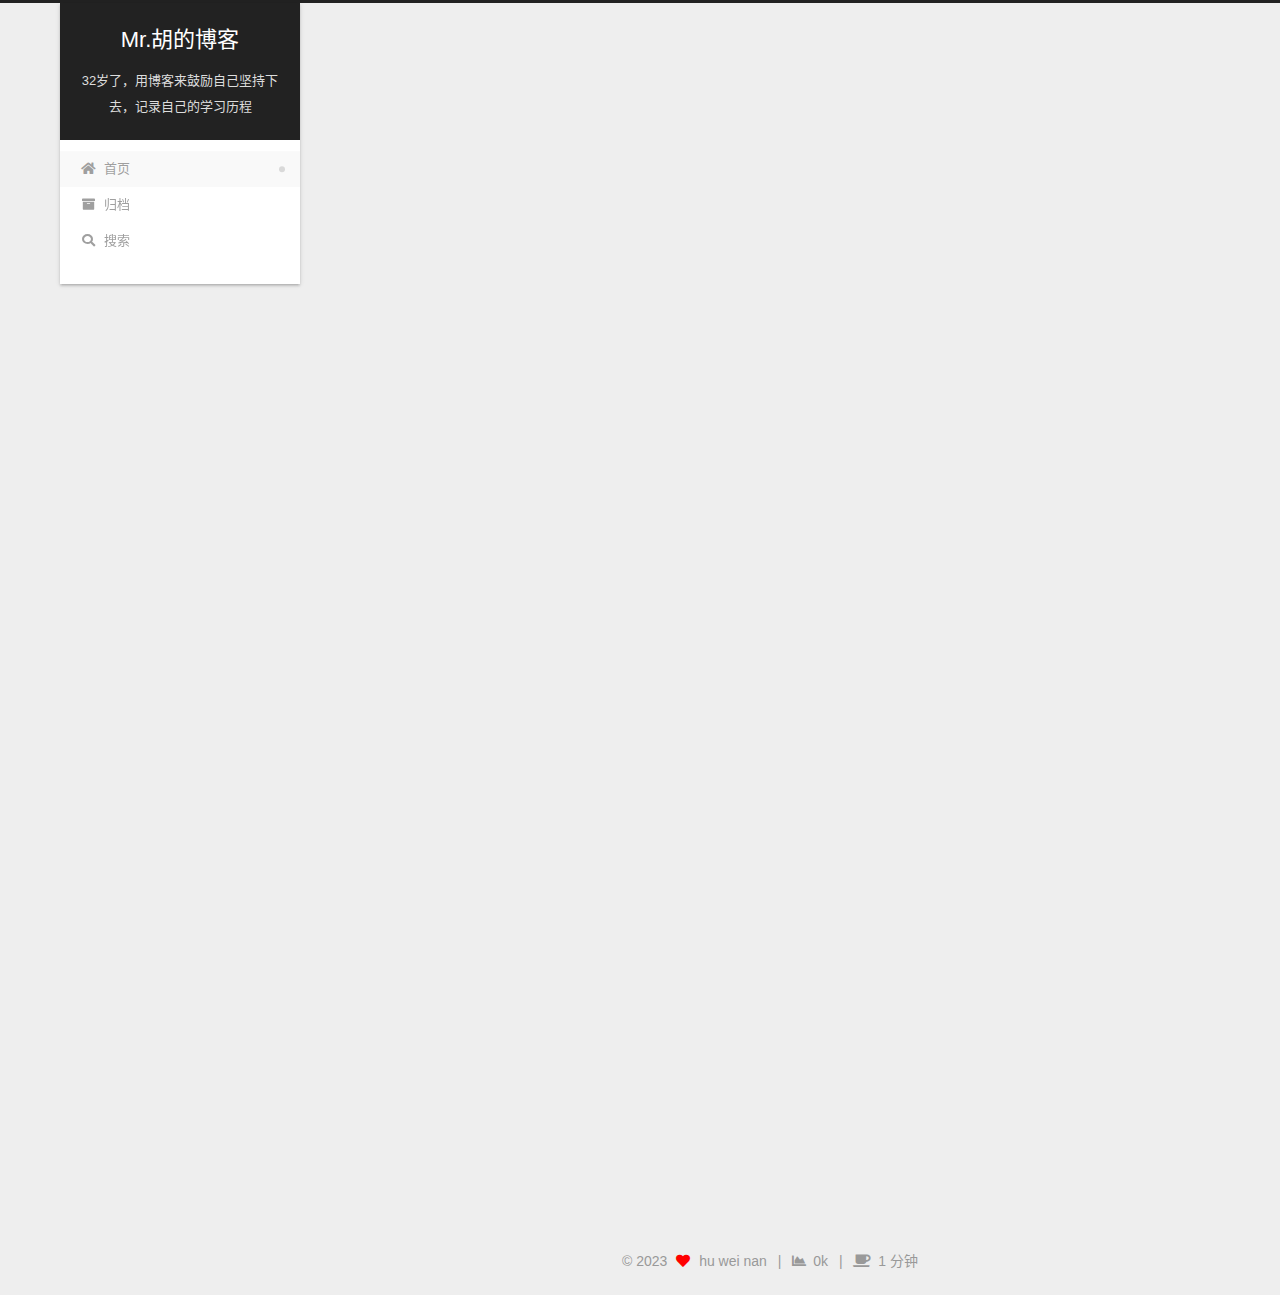
==== commit 81a51c24: "Site updated: 2023-03-27 17:42:24" ====
--- a/index.html
+++ b/index.html
@@ -170,7 +170,7 @@
   
   
   <article itemscope itemtype="http://schema.org/Article" class="post-block" lang="zh-CN">
-    <link itemprop="mainEntityOfPage" href="http://example.com/2023/03/27/hello-world/">
+    <link itemprop="mainEntityOfPage" href="http://example.com/posts/ae152a83/">
 
     <span hidden itemprop="author" itemscope itemtype="http://schema.org/Person">
       <meta itemprop="image" content="/images/avatar.gif">
@@ -184,7 +184,7 @@
       <header class="post-header">
         <h2 class="post-title" itemprop="name headline">
           
-            <a href="/2023/03/27/hello-world/" class="post-title-link" itemprop="url">Hello World</a>
+            <a href="/posts/ae152a83/" class="post-title-link" itemprop="url">AI学习-概述</a>
         </h2>
 
         <div class="post-meta">
@@ -193,8 +193,9 @@
                 <i class="far fa-calendar"></i>
               </span>
               <span class="post-meta-item-text">发表于</span>
-
-              <time title="创建时间：2023-03-27 10:36:51" itemprop="dateCreated datePublished" datetime="2023-03-27T10:36:51+08:00">2023-03-27</time>
+              
+
+              <time title="创建时间：2023-03-27 17:07:31 / 修改时间：17:41:50" itemprop="dateCreated datePublished" datetime="2023-03-27T17:07:31+08:00">2023-03-27</time>
             </span>
 
           <br>
@@ -203,7 +204,7 @@
                 <i class="far fa-file-word"></i>
               </span>
                 <span class="post-meta-item-text">本文字数：</span>
-              <span>78</span>
+              <span>192</span>
             </span>
             <span class="post-meta-item" title="阅读时长">
               <span class="post-meta-item-icon">
@@ -222,19 +223,21 @@
     <div class="post-body" itemprop="articleBody">
 
       
-          <p>Welcome to <a target="_blank" rel="noopener" href="https://hexo.io/">Hexo</a>! This is your very first post. Check <a target="_blank" rel="noopener" href="https://hexo.io/docs/">documentation</a> for more info. If you get any problems when using Hexo, you can find the answer in <a target="_blank" rel="noopener" href="https://hexo.io/docs/troubleshooting.html">troubleshooting</a> or you can ask me on <a target="_blank" rel="noopener" href="https://github.com/hexojs/hexo/issues">GitHub</a>.</p>
-<h2 id="Quick-Start"><a href="#Quick-Start" class="headerlink" title="Quick Start"></a>Quick Start</h2><h3 id="Create-a-new-post"><a href="#Create-a-new-post" class="headerlink" title="Create a new post"></a>Create a new post</h3><figure class="highlight bash"><table><tr><td class="gutter"><pre><span class="line">1</span><br></pre></td><td class="code"><pre><span class="line">$ hexo new <span class="string">&quot;My New Post&quot;</span></span><br></pre></td></tr></table></figure>
-
-<p>More info: <a target="_blank" rel="noopener" href="https://hexo.io/docs/writing.html">Writing</a></p>
-<h3 id="Run-server"><a href="#Run-server" class="headerlink" title="Run server"></a>Run server</h3><figure class="highlight bash"><table><tr><td class="gutter"><pre><span class="line">1</span><br></pre></td><td class="code"><pre><span class="line">$ hexo server</span><br></pre></td></tr></table></figure>
-
-<p>More info: <a target="_blank" rel="noopener" href="https://hexo.io/docs/server.html">Server</a></p>
-<h3 id="Generate-static-files"><a href="#Generate-static-files" class="headerlink" title="Generate static files"></a>Generate static files</h3><figure class="highlight bash"><table><tr><td class="gutter"><pre><span class="line">1</span><br></pre></td><td class="code"><pre><span class="line">$ hexo generate</span><br></pre></td></tr></table></figure>
-
-<p>More info: <a target="_blank" rel="noopener" href="https://hexo.io/docs/generating.html">Generating</a></p>
-<h3 id="Deploy-to-remote-sites"><a href="#Deploy-to-remote-sites" class="headerlink" title="Deploy to remote sites"></a>Deploy to remote sites</h3><figure class="highlight bash"><table><tr><td class="gutter"><pre><span class="line">1</span><br></pre></td><td class="code"><pre><span class="line">$ hexo deploy</span><br></pre></td></tr></table></figure>
-
-<p>More info: <a target="_blank" rel="noopener" href="https://hexo.io/docs/one-command-deployment.html">Deployment</a></p>
+          <h3 id="机器学习"><a href="#机器学习" class="headerlink" title="机器学习"></a>机器学习</h3><h4 id="定义（摘自百度百科）："><a href="#定义（摘自百度百科）：" class="headerlink" title="定义（摘自百度百科）："></a>定义（摘自百度百科）：</h4><p>机器学习有下面几种定义：</p>
+<p>（1）机器学习是一门人工智能的科学，该领域的主要研究对象是<a target="_blank" rel="noopener" href="https://baike.baidu.com/item/%E4%BA%BA%E5%B7%A5%E6%99%BA%E8%83%BD/9180?fromModule=lemma_inlink">人工智能</a>，特别是如何在经验学习中改善具体算法的性能。</p>
+<p>（2）机器学习是对能通过经验自动改进的计算机算法的研究。</p>
+<p>（3）机器学习是用数据或以往的经验，以此优化计算机程序的性能标准。</p>
+<h5 id="分支："><a href="#分支：" class="headerlink" title="分支："></a>分支：</h5><ol>
+<li>计算机视觉(CV)</li>
+<li>自然语言处理(NLP)</li>
+<li>机器人</li>
+</ol>
+<h5 id="要求："><a href="#要求：" class="headerlink" title="要求："></a>要求：</h5><p>数据、<strong>算法</strong>、计算力</p>
+<p>逐层、分布、并行计算</p>
+<p>GPU、FPGA、TPU</p>
+<p>CPU io密集型，数据文件读写</p>
+<p>GPU 数据计算，易于并行</p>
+<h4 id="工作流程"><a href="#工作流程" class="headerlink" title="工作流程"></a>工作流程</h4><p><img src="https://fastly.jsdelivr.net/gh/WeinanHu/ImageHosting/imgs/202303271741406.png"></p>
 
       
     </div>
@@ -320,6 +323,10 @@
           <span class="site-state-item-name">日志</span>
         </a>
       </div>
+      <div class="site-state-item site-state-tags">
+        <span class="site-state-item-count">1</span>
+        <span class="site-state-item-name">标签</span>
+      </div>
   </nav>
 </div>
 
--- a/css/main.css
+++ b/css/main.css
@@ -1212,7 +1212,7 @@
 }
 .links-of-author a::before,
 .links-of-author span.exturl::before {
-  background: #fffe67;
+  background: #83baa8;
   border-radius: 50%;
   content: ' ';
   display: inline-block;
